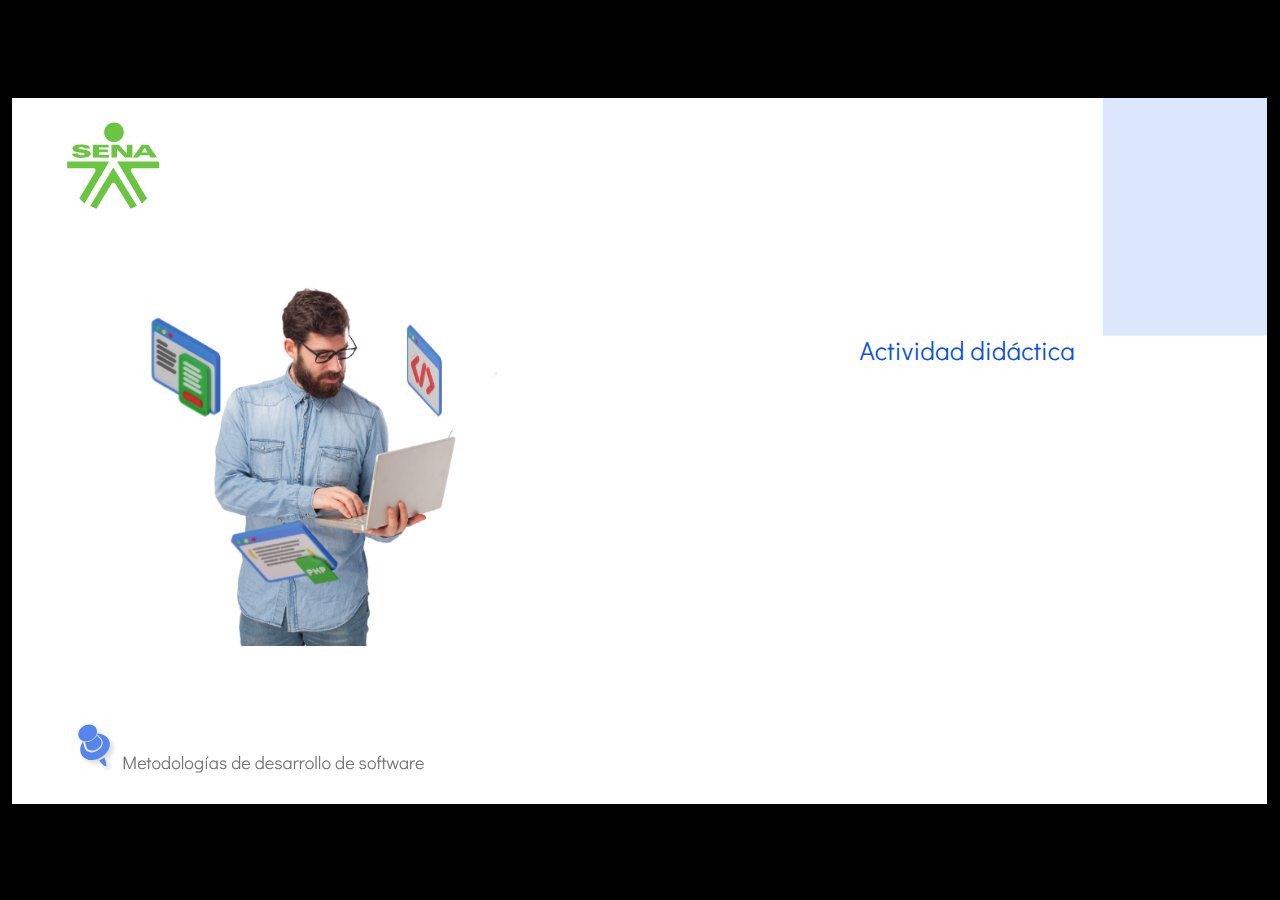
==== public/actividades/story.html @ 19ab12a8 "avances" ====
﻿<!doctype html>
<html lang="es">
<head>
  <meta charset="utf-8">
  <!-- Creado con Storyline 360 - http://www.articulate.com  -->
  <!-- version: 3.79.30834.0 -->
  <title>Actividad did&#225;ctica</title>
  <meta http-equiv="x-ua-compatible" content="IE=edge"/>
  <meta name="viewport" content="width=device-width,initial-scale=1,user-scalable=no,shrink-to-fit=no,minimal-ui"/>
  <meta name="apple-mobile-web-app-capable" content="yes"/>
  <style>
    html, body { height: 100%; padding: 0; margin: 0 }
    #app { height: 100%; width: 100%; }
  </style>

  <script>
    window.DS = {};
    window.globals = {
      DATA_PATH_BASE: '',
      HAS_FRAME: true,
      HAS_SLIDE: true,

      lmsPresent: false,
      tinCanPresent: false,
      cmi5Present: false,
      aoSupport: false,
      scale: 'show all',
      captureRc: false,
      browserSize: 'optimal',
      bgColor: '#000000',
      features: 'ConnectionMessages,DropIn1,DropIn2,DropIn3,DropIn4,FullScreenToggle,LayerPresentAsDialog,MultipleQuizTracking,UpdatedThemeEditor,VideoSync',
      themeName: 'classic',
      preloaderColor: '#FFFFFF',
      suppressAnalytics: false,
      productChannel: 'stable',
      publishSource: 'storyline',
      aid: 'aid|5304b41d-7af7-4125-b8d1-83eb222823e2',
      cid: '04bfd34e-cd07-4569-9f02-371561cab23e',
      playerVersion: '3.79.30834.0',
      publishTimestamp: '2024-04-15T20:35:40.5911885Z',
      maxIosVideoElements: 10,
      connectionSettings: { mode: 'disabled' },

      
      parseParams: function(qs) {
        if (window.globals.parsedParams != null) {
          return window.globals.parsedParams;
        }
        qs = (qs || window.location.search.substr(1)).split('+').join(' ');
        var params = {},
            tokens,
            re = /[?&]?([^=]+)=([^&]*)/g;

        while (tokens = re.exec(qs)) {
          params[decodeURIComponent(tokens[1]).trim()] =
            decodeURIComponent(tokens[2]).trim();
        }
        window.globals.parsedParams = params;
        return params;
      }

    };
  </script>
  <script>
    var isIe11 = ('ActiveXObject' in window || window.MSBlobBuilder != null)
      && window.msCrypto != null && !window.ActiveXObject;
    if (isIe11) {
      window.globals.unsupportedBrowser = true;
      document.write(atob('[base64]'));
    }
  </script>
  
  <script>window.THREE = { };</script>
  
</head>
<body style="background: #000000" class="cs-HTML theme-classic">
  <!-- 360 -->
  <script>!function(){var e,i=/iPhone/i,o=/iPod/i,n=/iPad/i,t=/\biOS-universal(?:.+)Mac\b/i,r=/\bAndroid(?:.+)Mobile\b/i,a=/Android/i,d=/(?:SD4930UR|\bSilk(?:.+)Mobile\b)/i,p=/Silk/i,l=/Windows Phone/i,u=/\bWindows(?:.+)ARM\b/i,b=/BlackBerry/i,s=/BB10/i,c=/Opera Mini/i,f=/\b(CriOS|Chrome)(?:.+)Mobile/i,h=/Mobile(?:.+)Firefox\b/i,v=function(e){return void 0!==e&&"MacIntel"===e.platform&&"number"==typeof e.maxTouchPoints&&e.maxTouchPoints>1&&"undefined"==typeof MSStream};e=function(e){var m={userAgent:"",platform:"",maxTouchPoints:0};e||"undefined"==typeof navigator?"string"==typeof e?m.userAgent=e:e&&e.userAgent&&(m={userAgent:e.userAgent,platform:e.platform,maxTouchPoints:e.maxTouchPoints||0}):m={userAgent:navigator.userAgent,platform:navigator.platform,maxTouchPoints:navigator.maxTouchPoints||0};var g=m.userAgent,y=g.split("[FBAN");void 0!==y[1]&&(g=y[0]),void 0!==(y=g.split("Twitter"))[1]&&(g=y[0]);var A=function(e){return function(i){return i.test(e)}}(g),w={apple:{phone:A(i)&&!A(l),ipod:A(o),tablet:!A(i)&&(A(n)||v(m))&&!A(l),universal:A(t),device:(A(i)||A(o)||A(n)||A(t)||v(m))&&!A(l)},amazon:{phone:A(d),tablet:!A(d)&&A(p),device:A(d)||A(p)},android:{phone:!A(l)&&A(d)||!A(l)&&A(r),tablet:!A(l)&&!A(d)&&!A(r)&&(A(p)||A(a)),device:!A(l)&&(A(d)||A(p)||A(r)||A(a))||A(/\bokhttp\b/i)},windows:{phone:A(l),tablet:A(u),device:A(l)||A(u)},other:{blackberry:A(b),blackberry10:A(s),opera:A(c),firefox:A(h),chrome:A(f),device:A(b)||A(s)||A(c)||A(h)||A(f)},any:!1,phone:!1,tablet:!1};return w.any=w.apple.device||w.android.device||w.windows.device||w.other.device,w.phone=w.apple.phone||w.android.phone||w.windows.phone,w.tablet=w.apple.tablet||w.android.tablet||w.windows.tablet,w}(),"object"==typeof exports&&"undefined"!=typeof module?module.exports=e:"function"==typeof define&&define.amd?define((function(){return e})):this.isMobile=e}();
    window.isMobile.apple.tablet = window.isMobile.apple.tablet ||
      (navigator.platform === 'MacIntel' && navigator.maxTouchPoints > 1);
    window.isMobile.apple.device = window.isMobile.apple.device || window.isMobile.apple.tablet;
    window.isMobile.tablet = window.isMobile.tablet || window.isMobile.apple.tablet;
    window.isMobile.any = window.isMobile.any || window.isMobile.apple.tablet;
  </script>

  <div id="focus-sink" tabindex="-1"></div>

  <div id="preso"></div>
  <script>
    (function() {

      var classTypes = [ 'desktop', 'mobile', 'phone', 'tablet' ];

      var addDeviceClasses = function(prefix, testObj) {
        var curr, i;
        for (i = 0; i < classTypes.length; i++) {
          curr = classTypes[i];
          if (testObj[curr]) {
            document.body.classList.add(prefix + curr);
          }
        }
      };

      var params = window.globals.parseParams(),
          isDevicePreview = params.devicepreview === '1',
          isPhoneOverride = params.deviceType === 'phone' || (isDevicePreview && params.phone == '1'),
          isTabletOverride = (params.deviceType === 'tablet' || isDevicePreview) && !isPhoneOverride,
          isMobileOverride = isPhoneOverride || isTabletOverride;

      var deviceView = {
        desktop: !window.isMobile.any && !isMobileOverride,
        mobile: window.isMobile.any || isMobileOverride,
        phone: isPhoneOverride || (window.isMobile.phone && !isTabletOverride),
        tablet: isTabletOverride || window.isMobile.tablet
      };

      window.globals.deviceView = deviceView;
      window.isMobile.desktop = !window.isMobile.any;
      window.isMobile.mobile = window.isMobile.any;

      addDeviceClasses('view-', deviceView);

    })();
  </script>
  
  <script src='story_content/user.js' type=text/javascript></script>
  <div class="slide-loader"></div>

  <script>
    if (window.globals.deviceView.isMobile) { var doc = document, loader = doc.body.querySelector('.slide-loader'); [ 1, 2, 3 ].forEach(function(n) { var d = doc.createElement('div'); d.style.backgroundColor = window.globals.preloaderColor; d.classList.add('mobile-loader-dot'); d.classList.add('dot' + n); loader.appendChild(d); }); }
  </script>

  <div class="mobile-load-title-overlay" style="display: none">
    <div class="mobile-load-title">Actividad did&#225;ctica</div>
  </div>

  <div class="mobile-chrome-warning"></div>

  
<style>
  .warn-connection-dialog {
    display: none;
    background: transparent;
    pointer-events: all;
    position: fixed;
    left: 0;
    top: 0;
    width: 100%;
    height: 100%;
    z-index: 999;
  }

  .warn-connection-content {
    pointer-events: all;
    border-radius: 4px;
    background: white;
    border: 1px solid #E7E7E7;
    color: #333333;
    box-shadow: 0 2px 4px rgba(0, 0, 0, 0.25);
    transition: all 150ms ease-out;
    position: absolute;
    white-space: nowrap;
  }

  .view-phone.is-landscape .warn-connection-content {
    left: 23px;
    bottom: 23px;
  }

  .view-tablet.is-landscape .warn-connection-content {
    left: 50%;
    top: 20px;
    transform: translateX(-50%);
  }

  .is-portrait .warn-connection-content {
    transform: translate(-50%, calc(-100% - 15px));
  }

  .warn-connection-content p {
    display: inline-block;
    margin: 0 8px 0 0;
    line-height: 33px;
    font-size: 11px;
  }

  .warn-connection-content svg {
    position: relative;
    vertical-align: middle;
    margin: 0 2px 2px 8px;
  }

  .view-desktop .warn-connection-content {
    left: 1.5em;
    bottom: 1.5em;
  }

  .view-desktop .warn-connection-content p {
    font-size: 1.1em;
  }

  .is-offline .warn-connection-dialog {
    display: block;
  }

  .is-offline .cs-panel * {
    pointer-events: none !important;
  }

  .is-offline .cs-panel {
    pointer-events: all !important;
  }

  .is-offline #nav-controls * {
    pointer-events: none !important;
  }

  .is-offline #nav-controls {
    pointer-events: all !important;
  }
</style>

<div class="warn-connection-dialog" role="alertdialog" aria-modal="true" tabindex="0" aria-labelledby="warn-connection-message">
  <div class="warn-connection-content">
    <svg width="17" height="15" viewBox="0 0 17 15" xmlns="http://www.w3.org/2000/svg">
      <path fill="#8F0000" stroke="white" d="M16.07,12.98 L15.88,12.23 L9.51,1.21 C8.97,0.26,7.6,0.26,7.06,1.21 L0.69,12.23 C0.15,13.16,0.81,14.36,1.91,14.36 H14.65 C15.47,14.36,16.05,13.7,16.07,12.98 Z"/>
      <path fill="white" stroke="white" d="M8.58,5.5 C8.35,5.28,8.5,5.35,8.21,5.32 C8.09,5.35,7.97,5.49,7.96,5.67 C7.97,5.79,7.98,5.92,7.98,6.04 L7.98,6.04 C7.99,6.17,8,6.31,8.01,6.43 L8.01,6.44 C8.03,6.92,8.06,7.41,8.09,7.9 L8.09,7.9 C8.12,8.39,8.14,8.88,8.17,9.37 C8.17,9.39,8.18,9.42,8.2,9.44 C8.23,9.46,8.25,9.47,8.28,9.47 C8.31,9.47,8.34,9.46,8.35,9.44 C8.37,9.43,8.38,9.4,8.39,9.35 L8.39,9.34 C8.39,9.24,8.4,9.15,8.4,9.05 L8.4,9.05 C8.41,8.96,8.41,8.86,8.42,8.75 C8.43,8.44,8.45,8.12,8.47,7.81 L8.47,7.81 C8.49,7.49,8.51,7.18,8.53,6.87 C8.55,6.46,8.56,6.05,8.59,5.64 L8.6,5.62 C8.6,5.57,8.59,5.53,8.58,5.5 L8.21,5.32 Z"/>
      <circle fill="white" stroke="white" cx="8.3" cy="11.35" r="0.3"/>
    </svg>
    <p id="warn-connection-message">You are offline. Trying to reconnect...</p>
  </div>
</div>

<script>
  (function() {
    window.DS.connection = {
      warningShown: false,
      assets: {},
      loadingAssetGroup: false,
      retryDelay: 500
    };

    var connectionSettings = window.globals.connectionSettings || {};

    // The `window.globals.features` variable must be set in `webpack.dev.config` when testing locally - it is not enough
    // to have it in the data - but it must be set there as well.
    var useConnectionMessages = window.AbortController != null &&
      window.location.protocol != 'file:' &&
      window.globals.features.indexOf('ConnectionMessages') != -1 &&
      connectionSettings.mode === 'normal';

    window.DS.connection.useConnectionMessages = useConnectionMessages;

    var assetCount = 0;
    var checkLoadedId;


    if (useConnectionMessages && connectionSettings != null) {
      var contentEl = document.querySelector('.warn-connection-content');
      var messageEl = contentEl.querySelector('p');

      if (connectionSettings.useDarkTheme) {
        contentEl.style.borderColor = '#BABBBA';
        contentEl.style.backgroundColor = '#282828';
        contentEl.style.color = '#FFFFFF';
      }

      if (connectionSettings.message != null) {
        messageEl.textContent = window.decodeURIComponent(connectionSettings.message);
      }
    }

    function checkAssetsReady() {
      for (var i in DS.connection.assets) {
        if (!DS.connection.assets[i].success) {
          return false;
        }
      }
      return true;
    }

    function stopAssetGroup() {
      if (!useConnectionMessages) { return; }

      assetCount = 0;

      DS.connection.oldAssetGroup = DS.connection.assets;
      DS.connection.assets = {};
      DS.connection.loadingAssetGroup = false;
      clearInterval(checkLoadedId);
    }

    function startAssetGroup() {
      if (!useConnectionMessages) { return; }
      var ticks = 0;
      clearInterval(checkLoadedId);
      checkLoadedId = setInterval(function() {
        var loaded = 0;
        if (assetCount === 0 && loaded === 0) {
          clearInterval(checkLoadedId);
          return;
        }

        for (var i in DS.connection.assets) {
          if (DS.connection.assets[i].success) {
            loaded++;
          }
        }

        if (assetCount === loaded && checkAssetsReady()) {
          for (var i in DS.connection.assets) {
            if (DS.connection.assets[i].action) {
              DS.connection.assets[i].action();
            }
          }
          hideWarning();
          stopAssetGroup();
        }
      }, 100)
    }

    function requiredAsset(url, action, retry, type) {
      if (!useConnectionMessages) { return; }
      if (DS.connection.assets[url]) { return; }

      DS.connection.assets[url] = {
        success: false, action: action, retry: retry, type: type
      };
      assetCount = Object.keys(DS.connection.assets).length;
      if (!DS.connection.loadingAssetGroup) {
        startAssetGroup();
      }
      DS.connection.loadingAssetGroup = true;
    }

    function assetLoaded(url) {
      if (!useConnectionMessages) { return; }
      if (DS.connection.assets[url]) {
        DS.connection.assets[url].success = true;
      }
    }

    function assetFailed(url) {
      if (!useConnectionMessages) { return; }
      if (!DS.connection.assets[url]) {
        if (/\.js$/.test(url) && url.indexOf('transcripts') === -1) {
          setTimeout(function() {
            if (DS.connection.lastSlideLoaded != null) {
              DS.connection.lastSlideLoaded();
            }
          }, DS.connection.retryDelay);
        }
        return;
      }
      if (!DS.connection.warningShown) { showWarning(); }
      if (DS.connection.assets[url].retry) {
        setTimeout(function() {
          if (!DS.connection.assets[url].success) {
            DS.connection.assets[url].retry()
          }
        }, DS.connection.retryDelay);
      }
    }

    function hideWarning() {
      document.body.classList.remove('is-offline');
      DS.connection.warningShown = false;
      enableKeys();
    }
    DS.connection.hideWarning = hideWarning

    function showWarning(btn) {
      document.body.classList.add('is-offline')
      DS.connection.warningShown = true;
      updateWarningPosition();
      disableKeys();
    }

    function updateWarningPosition() {
      if (!DS.connection.warningShown) {
        return;
      }

      var isPortrait = document.body.classList.contains('is-portrait');
      var warningEl = document.querySelector('.warn-connection-content');

      if (isPortrait) {
        var slide = document.querySelector('.primary-slide');
        var slideRect = slide.getBoundingClientRect();

        warningEl.style.top = `${slideRect.top}px`
        warningEl.style.left = `${slideRect.left + slideRect.width / 2}px`
      } else {
        warningEl.style.top = null;
        warningEl.style.left = null;
      }

      window.requestAnimationFrame(updateWarningPosition);
    }

    function onDisableKeyDown(e) {
      e.preventDefault();
      e.stopImmediatePropagation();
    }

    function onDisableKeyUp(e) {
      e.preventDefault();
      e.stopImmediatePropagation();
    }

    var accStyle = document.createElement('style');
    var warnDialogEl = document.querySelector('.warn-connection-dialog');

    function disableKeys() {
      if (DS.views.nsStack.length === 1) {
        DS.views.nsStack[0].tabReachable = false
        DS.views.nsStack[0].updateTabIndex(true, true);
      }

      accStyle.innerHTML = '.acc-shadow-dom { display: none; }';
      document.body.appendChild(accStyle);

      warnDialogEl.parentNode.append(warnDialogEl);
      warnDialogEl.focus();
    }

    function enableKeys() {
      document.body.removeChild(accStyle);
      if (DS.views.nsStack.length === 1 && DS.views.nsStack[0].name === '_frame') {
        DS.views.nsStack[0].tabReachable = true;
        DS.views.nsStack[0].updateTabIndex();
      }
    }

    // these will all be noops if the feature flag isn't set in
    // the data and `window.globals.features`
    DS.connection.requiredAsset = requiredAsset;
    DS.connection.assetLoaded = assetLoaded;
    DS.connection.assetFailed = assetFailed;
    DS.connection.stopAssetGroup = stopAssetGroup;
    DS.connection.startAssetGroup = startAssetGroup;
  })();
</script>


  <script>
    
    if (window.autoSpider && window.vInterfaceObject) {
      document.querySelector('.mobile-load-title-overlay').style.display = 'none';
    }
  </script>

  

  <link rel="stylesheet" href="html5/data/css/output.min.css" data-noprefix/>
</body>
<script src="html5/lib/scripts/bootstrapper.min.js"></script>
</html>
---- public/actividades/html5/data/css/output.min.css ----
@font-face {
  font-family: 'Didact GothicBold CBold3BD1EB14';
  src: url('[data-uri]');
  font-style: normal;
  font-weight: normal;
}
@font-face {
  font-family: 'Didact Gothic Charset1_B0D6B114';
  src: url('[data-uri]');
  font-style: normal;
  font-weight: normal;
}
@font-face {
  font-family: 'RobotoBold Charset1Bold96E81FD2';
  src: url('[data-uri]');
  font-style: normal;
  font-weight: normal;
}
@font-face {
  font-family: 'Roboto Charset1_ 607s1o57CE1BE0';
  src: url('[data-uri]');
  font-style: normal;
  font-weight: normal;
}
@font-face {
  font-family: 'Didact Gothic Charset0_9B944016';
  src: url('[data-uri]');
  font-style: normal;
  font-weight: normal;
}
@font-face {
  font-family: 'Didact GothicBold CBoldC69CEF59';
  src: url('[data-uri]');
  font-style: normal;
  font-weight: normal;
}
@font-face {
  font-family: 'Roboto Charset0_v5lJSRq46A5EDB0';
  src: url('[data-uri]');
  font-style: normal;
  font-weight: normal;
}
@font-face {
  font-family: 'RobotoBold Charset0BoldDCB83F8C';
  src: url('[data-uri]');
  font-style: normal;
  font-weight: normal;
}
.cs-HTML {
  background: rgba(0, 0, 0, 1);
}
.cs-npnxnanbnsnfns00000000001 .cs-infopanel  {
  box-shadow: 0 1px 0 rgba(0, 0, 0, 1);
  background: rgba(255, 255, 255, 1);
}
.cs-npnxnanbnsnfns00000000001 .cs-infopanel .cs-link {
  color: rgba(124, 34, 128, 1);
}
.cs-npnxnanbnsnfns00000000001 .cs-infopanel .cs-link:hover {
  color: rgba(0, 0, 238, 1);
}
.cs-npnxnanbnsnfns00000000001 .cs-infopanel .cs-name {
  color: rgba(68, 68, 68, 1);
}
.cs-npnxnanbnsnfns00000000001 .cs-infopanel .cs-title {
  color: rgba(153, 153, 153, 1);
}
.cs-npnxnanbnsnfns00000000001 .cs-infopanelpopup  {
  box-shadow: 0 1px 0 rgba(0, 0, 0, 1);
  background: linear-gradient(180deg, rgba(29, 29, 29, 1) 0%, rgba(11, 11, 11, 1) 100%);
}
.cs-npnxnanbnsnfns00000000001 .cs-infopanelpopup .cs-link {
  color: rgba(255, 255, 255, 1);
}
.cs-npnxnanbnsnfns00000000001 .cs-infopanelpopup .cs-link:hover {
  color: rgba(117, 117, 117, 1);
}
.cs-npnxnanbnsnfns00000000001 .cs-infopanelpopup .cs-name {
  color: rgba(114, 114, 114, 1);
}
.cs-npnxnanbnsnfns00000000001 .cs-infopanelpopup .cs-bio {
  color: rgba(255, 255, 255, 1);
}
.cs-npnxnanbnsnfns00000000001 .cs-timer  {
  color: rgba(255, 255, 255, 1);
}
.cs-npnxnanbnsnfns00000000001 .cs-duration stop:first-child {
  stop-color: rgba(0, 215, 255, 1);
}
.cs-npnxnanbnsnfns00000000001 .cs-duration stop:last-child {
  stop-color: rgba(0, 171, 255, 1);
}
.cs-npnxnanbnsnfns00000000001 .cs-elapsed stop:first-child {
  stop-color: rgba(254, 227, 71, 1);
}
.cs-npnxnanbnsnfns00000000001 .cs-elapsed stop:last-child {
  stop-color: rgba(252, 204, 42, 1);
}
.cs-npnxnanbnsnfns00000000001 .cs-timer .cs-pie .cs-innerstroke {
  stroke: rgba(255, 255, 255, 1);
}
.cs-npnxnanbnsnfns00000000001 .cs-timer .cs-pie .cs-innerborder {
  stroke: rgba(204, 204, 204, 1);
}
.cs-npnxnanbnsnfns00000000001 .cs-window  {
  box-shadow: 0 8px 5px rgba(0, 0, 0, 0.2);
  border-color: rgba(29, 29, 29, 1);
  background: rgba(42, 42, 42, 1);
  color: rgba(255, 255, 255, 1);
}
.cs-npnxnanbnsnfns00000000001 .cs-window .cs-diva {
  border-color: rgba(49, 49, 49, 1);
}
.cs-npnxnanbnsnfns00000000001 .cs-window .cs-divb {
  border-color: rgba(14, 14, 14, 1);
}
.cs-npnxnanbnsnfns00000000001 .cs-editor .cs-editor-slide {
  color: rgba(255, 255, 255, 1);
}
.cs-npnxnanbnsnfns00000000001 .cs-editor .cs-editor-html {
  color: rgba(255, 255, 255, 1);
}
.cs-npnxnanbnsnfns00000000001 .cs-editor .cs-editor-button {
  text-shadow: 0 1px 0 rgba(0, 0, 0, 1);
  color: rgba(255, 255, 255, 1);
  border-color: rgba(3, 3, 3, 1);
  background: linear-gradient(180deg, rgba(51, 51, 51, 1) 0%, rgba(20, 20, 20, 1) 100%);
}
.cs-npnxnanbnsnfns00000000001 .cs-editor .cs-editor-button:hover {
  background: linear-gradient(180deg, rgba(58, 58, 58, 1) 0%, rgba(12, 12, 12, 1) 100%);
}
.cs-npnxnanbnsnfns00000000001 .cs-editor .cs-editor-button:active {
  background: linear-gradient(180deg, rgba(20, 20, 20, 1) 0%, rgba(50, 50, 50, 1) 100%);
}
.cs-npnxnanbnsnfns00000000001 .cs-listitem  {
  color: rgba(255, 255, 255, 1);
  border-color: rgba(52, 52, 52, 1);
}
.cs-npnxnanbnsnfns00000000001 .cs-listitem.cs-viewed {
  color: rgba(135, 135, 135, 1);
}
.cs-npnxnanbnsnfns00000000001 .cs-listitem.cs-selected {
  color: rgba(255, 255, 255, 1);
  background: rgba(63, 63, 63, 1);
}
.cs-npnxnanbnsnfns00000000001 .cs-listitem.cs-selected:hover {
  background: rgba(63, 63, 63, 1);
}
.cs-npnxnanbnsnfns00000000001 .cs-listitem.cs-selected.hover {
  background: rgba(63, 63, 63, 1);
}
.cs-npnxnanbnsnfns00000000001 .cs-listitem.cs-selected:focus {
  background: rgba(63, 63, 63, 1);
}
.cs-npnxnanbnsnfns00000000001 .cs-listitem .cs-icon-carrot {
  fill: rgba(255, 255, 255, 1);
}
.cs-npnxnanbnsnfns00000000001 .cs-listitem .cs-icon-carrot .cs-shadow {
  fill: rgba(0, 0, 0, 1);
}
.cs-npnxnanbnsnfns00000000001 .cs-listitem:hover {
  background: rgba(49, 49, 49, 1);
}
.cs-npnxnanbnsnfns00000000001 .cs-listitem.hover {
  background: rgba(49, 49, 49, 1);
}
.cs-npnxnanbnsnfns00000000001 .cs-listitem:focus {
  background: rgba(49, 49, 49, 1);
}
.cs-npnxnanbnsnfns00000000001 .cs-glossary  {
  color: rgba(255, 255, 255, 1);
}
.cs-npnxnanbnsnfns00000000001 .cs-glossary .cs-scrolling-panel {
  background: rgba(51, 51, 51, 1);
}
.cs-npnxnanbnsnfns00000000001 .cs-glossary .cs-term.cs-selected .cs-choice-list-trigger {
  color: rgba(255, 255, 255, 1);
  background: rgba(63, 63, 63, 1);
}
.cs-npnxnanbnsnfns00000000001 .cs-glossary .cs-term.cs-selected .cs-choice-list-trigger:focus {
  color: rgba(255, 255, 255, 1);
  background: rgba(63, 63, 63, 1);
}
.cs-npnxnanbnsnfns00000000001 .cs-glossary .cs-term:hover .cs-choice-list-trigger {
  background: rgba(28, 28, 28, 1);
}
.cs-npnxnanbnsnfns00000000001 .cs-glossary .cs-term.hover .cs-choice-list-trigger {
  background: rgba(28, 28, 28, 1);
}
.cs-npnxnanbnsnfns00000000001 .cs-glossary .cs-term .cs-choice-list-trigger:focus {
  background: rgba(28, 28, 28, 1);
}
.cs-npnxnanbnsnfns00000000001 .cs-glossary .cs-diva {
  border-color: rgba(61, 61, 61, 1);
}
.cs-npnxnanbnsnfns00000000001 .cs-glossary .cs-divb {
  border-color: rgba(32, 32, 32, 1);
}
.cs-npnxnanbnsnfns00000000001 .cs-glossary .cs-divc {
  border-color: rgba(61, 61, 61, 1);
}
.cs-npnxnanbnsnfns00000000001 .cs-glossary .cs-heading {
  color: rgba(255, 255, 255, 1);
}
.cs-npnxnanbnsnfns00000000001 .cs-resource .cs-separator {
  border-color: rgba(44, 44, 44, 1);
}
.cs-npnxnanbnsnfns00000000001 .cs-outline  {
  color: rgba(255, 255, 255, 1);
}
.cs-npnxnanbnsnfns00000000001 .cs-outline .cs-diva {
  border-color: rgba(28, 28, 28, 1);
}
.cs-npnxnanbnsnfns00000000001 .cs-outline .cs-divb {
  border-color: rgba(54, 54, 54, 1);
}
.cs-npnxnanbnsnfns00000000001 .cs-outline .cs-divc {
  border-color: rgba(52, 52, 52, 1);
}
.cs-npnxnanbnsnfns00000000001 .cs-outline .cs-search-filter:hover {
  color: rgba(117, 117, 117, 1);
}
.cs-npnxnanbnsnfns00000000001 .cs-outline .cs-search-filter.hover {
  color: rgba(117, 117, 117, 1);
}
.cs-npnxnanbnsnfns00000000001 .cs-transcript  {
  color: rgba(255, 255, 255, 1);
}
.cs-npnxnanbnsnfns00000000001 .cs-transcript .cs-div {
  border-color: rgba(44, 44, 44, 1);
}
.cs-npnxnanbnsnfns00000000001 .cs-tabs:not(.topmenu-item) {
  color: rgba(114, 114, 114, 1);
}
.cs-npnxnanbnsnfns00000000001 .cs-tabs .cs-inner-button:not(.topmenu-item) {
  text-shadow: 0 1px 0 rgba(0, 0, 0, 1);
}
.cs-npnxnanbnsnfns00000000001 .cs-tabs:hover:not(.topmenu-item) {
  color: rgba(82, 84, 84, 1);
}
.cs-npnxnanbnsnfns00000000001 .cs-tabs.cs-selected {
  background: rgba(36, 36, 36, 1);
  color: rgba(255, 255, 255, 1);
}
.cs-npnxnanbnsnfns00000000001 .cs-seekcontrol  {
  background: linear-gradient(180deg, rgba(51, 51, 51, 1) 0%, rgba(20, 20, 20, 1) 100%);
  border-color: rgba(3, 3, 3, 1);
}
.cs-npnxnanbnsnfns00000000001 .cs-seekcontrol .cs-button:hover .cs-icon {
  fill: rgba(255, 255, 255, 1);
}
.cs-npnxnanbnsnfns00000000001 .cs-seekcontrol .cs-button.hover .cs-icon {
  fill: rgba(255, 255, 255, 1);
}
.cs-npnxnanbnsnfns00000000001 .cs-seekcontrol .cs-button .cs-icon-shadow {
  fill: rgba(0, 0, 0, 1);
}
.cs-npnxnanbnsnfns00000000001 .cs-seekcontrol .cs-button .cs-icon {
  fill: rgba(255, 255, 255, 1);
}
.cs-npnxnanbnsnfns00000000001 .cs-seekcontrol .cs-seek .cs-fill {
  background: rgba(255, 255, 255, 1);
}
.cs-npnxnanbnsnfns00000000001 .cs-seekcontrol .cs-seek {
  background: rgba(34, 34, 34, 1);
  border-color: rgba(26, 26, 26, 1);
}
.cs-npnxnanbnsnfns00000000001 .cs-searchinput .cs-input {
  color: rgba(45, 45, 45, 1);
  border-color: rgba(32, 32, 32, 1);
  background: rgba(255, 255, 255, 1);
}
.cs-npnxnanbnsnfns00000000001 .cs-searchinput .cs-input:focus {
  color: rgba(45, 45, 45, 1);
  background: rgba(255, 255, 255, 1);
}
.cs-npnxnanbnsnfns00000000001 .cs-searchinput .cs-input:hover {
  box-shadow: inset 0 0 1px 0 rgba(235, 148, 113, 0);
}
.cs-npnxnanbnsnfns00000000001 .cs-searchinput .cs-input.hover {
  box-shadow: inset 0 0 1px 0 rgba(235, 148, 113, 0);
}
.cs-npnxnanbnsnfns00000000001 .cs-searchinput .cs-button .cs-icon {
  fill: rgba(255, 255, 255, 1);
}
.cs-npnxnanbnsnfns00000000001 .cs-searchinput .cs-button:hover {
  fill: linear-gradient(180deg, rgba(58, 58, 58, 1) 0%, rgba(12, 12, 12, 1) 100%);
}
.cs-npnxnanbnsnfns00000000001 .cs-searchinput .cs-button.hover {
  fill: linear-gradient(180deg, rgba(58, 58, 58, 1) 0%, rgba(12, 12, 12, 1) 100%);
}
.cs-npnxnanbnsnfns00000000001 .cs-menu  {
  box-shadow: 0 1px 0 rgba(14, 14, 14, 1);
  background: rgba(36, 36, 36, 1);
}
.cs-npnxnanbnsnfns00000000001 .cs-topmenu-item.active .cs-tab {
  background: rgba(36, 36, 36, 1);
}
.cs-npnxnanbnsnfns00000000001 .cs-logo  {
  box-shadow: 0 1px 0 rgba(0, 0, 0, 1);
  background: rgba(255, 255, 255, 1);
}
.cs-npnxnanbnsnfns00000000001 .cs-checkbox  {
  color: rgba(255, 255, 255, 1);
}
.cs-npnxnanbnsnfns00000000001 .cs-checkbox:hover {
  border-color: rgba(156, 156, 156, 1);
}
.cs-npnxnanbnsnfns00000000001 .cs-checkbox.hover {
  border-color: rgba(156, 156, 156, 1);
}
.cs-npnxnanbnsnfns00000000001 .cs-checkbox .cs-box {
  color: rgba(255, 255, 255, 1);
  border-color: rgba(22, 22, 22, 1);
}
.cs-npnxnanbnsnfns00000000001 .cs-checkbox .cs-box:checked::after {
  color: rgba(43, 196, 0, 1);
}
.cs-npnxnanbnsnfns00000000001 .cs-checkbox .cs-box.checked.after {
  color: rgba(43, 196, 0, 1);
}
.cs-npnxnanbnsnfns00000000001 .cs-button  {
  text-shadow: 0 1px 0 rgba(0, 0, 0, 0);
  color: rgba(255, 255, 255, 1);
  border-color: rgba(3, 3, 3, 1);
  background: linear-gradient(180deg, rgba(243, 111, 33, 1) 0%, rgba(243, 111, 33, 1) 100%);
  box-shadow: 0 1px 0 rgba(37, 37, 37, 1);
}
.cs-npnxnanbnsnfns00000000001 .cs-button .cs-icon {
  fill: rgba(255, 255, 255, 1);
}
.cs-npnxnanbnsnfns00000000001 .cs-button .cs-icon-shadow {
  fill: rgba(0, 0, 0, 0);
}
.cs-npnxnanbnsnfns00000000001 .cs-button:hover {
  background: linear-gradient(180deg, rgba(253, 188, 46, 1) 0%, rgba(255, 192, 0, 1) 100%);
}
.cs-npnxnanbnsnfns00000000001 .cs-button.hover {
  background: linear-gradient(180deg, rgba(253, 188, 46, 1) 0%, rgba(255, 192, 0, 1) 100%);
}
.cs-npnxnanbnsnfns00000000001 .cs-button:active {
  background: linear-gradient(180deg, rgba(20, 20, 20, 1) 0%, rgba(50, 50, 50, 1) 100%);
}
.cs-npnxnanbnsnfns00000000001 .cs-button.cs-disabled:hover {
  background: linear-gradient(180deg, rgba(243, 111, 33, 1) 0%, rgba(243, 111, 33, 1) 100%);
}
.cs-npnxnanbnsnfns00000000001 .cs-button.cs-disabled.hover {
  background: linear-gradient(180deg, rgba(243, 111, 33, 1) 0%, rgba(243, 111, 33, 1) 100%);
}
.cs-npnxnanbnsnfns00000000001 .cs-button.cs-disabled:active {
  background: linear-gradient(180deg, rgba(243, 111, 33, 1) 0%, rgba(243, 111, 33, 1) 100%);
}
.cs-npnxnanbnsnfns00000000001 .cs-button.cs-volume:hover {
  background: linear-gradient(180deg, rgba(243, 111, 33, 1) 0%, rgba(243, 111, 33, 1) 100%);
}
.cs-npnxnanbnsnfns00000000001 .cs-button.cs-volume.hover {
  background: linear-gradient(180deg, rgba(243, 111, 33, 1) 0%, rgba(243, 111, 33, 1) 100%);
}
.cs-npnxnanbnsnfns00000000001 .cs-button.cs-volume:active {
  background: linear-gradient(180deg, rgba(243, 111, 33, 1) 0%, rgba(243, 111, 33, 1) 100%);
}
.cs-npnxnanbnsnfns00000000001.cs-base  {
  color: rgba(255, 255, 255, 1);
  border-color: rgba(0, 0, 0, 1);
  background: linear-gradient(180deg, rgba(0, 0, 0, 1) 0%, rgba(0, 0, 0, 1) 100%);
}
.cs-npnxnanbnsnfns00000000001.cs-base .cs-separator .cs-diva {
  background: rgba(14, 14, 14, 1);
}
.cs-npnxnanbnsnfns00000000001.cs-base .cs-separator .cs-divb {
  background: rgba(49, 49, 49, 1);
}
.cs-npnxnanbnsnfns00000000001.cs-base .cs-topmenu-item.active .cs-tab {
  border-color: rgba(14, 14, 14, 1);
}
.cs-npnxnanbnsnfns00000000001.cs-base .cs-topmenu-item.active .cs-panel {
  border-color: rgba(14, 14, 14, 1);
}
.cs-npnxnanbnsnfns00000000001.cs-base .cs-left {
  background: linear-gradient(180deg, rgba(27, 27, 27, 1) 0%, rgba(10, 10, 10, 1) 100%);
}
.cs-npnxnanbnsnfns00000000001.cs-base .cs-area-primary .cs-slide-container {
  background: linear-gradient(180deg, rgba(29, 29, 29, 1) 0%, rgba(11, 11, 11, 1) 100%);
}
.cs-npnxnanbnsnfns00000000001 .cs-volume::-moz-range-thumb {
  border-color: rgba(28, 28, 28, 1);
  box-shadow: inset 0 0 1px 0 rgba(90, 90, 90, 1);
  background: rgba(76, 76, 76, 1);
}
.cs-npnxnanbnsnfns00000000001 .cs-volume::-ms-thumb {
  border-color: rgba(28, 28, 28, 1);
  box-shadow: inset 0 0 1px 0 rgba(90, 90, 90, 1);
  background: rgba(76, 76, 76, 1);
}
.cs-npnxnanbnsnfns00000000001 .cs-volume::-webkit-slider-thumb {
  border-color: rgba(28, 28, 28, 1);
  box-shadow: inset 0 0 1px 0 rgba(90, 90, 90, 1);
  background: rgba(76, 76, 76, 1);
}
.cs-npnxnanbnsnfns00000000001 .cs-volume::-moz-range-track {
  border-color: rgba(73, 73, 73, 1);
  background: rgba(49, 49, 49, 1);
}
.cs-npnxnanbnsnfns00000000001 .cs-volume::-ms-track {
  border-color: rgba(73, 73, 73, 1);
  background: rgba(49, 49, 49, 1);
}
.cs-npnxnanbnsnfns00000000001 .cs-volume::-webkit-slider-runnable-track {
  border-color: rgba(73, 73, 73, 1);
  background: rgba(49, 49, 49, 1);
}
body.show-focus .tab-focus-box {
  border-color: rgba(255, 255, 0, 1);
}
.skipnav {
  border-color: rgba(255, 255, 0, 1);
}
.fn-npnxnanbsnfns00000000001 {
  font-family: 'Didact Gothic654D575A';
  -webkit-font-variant-ligatures: no-common-ligatures;
  font-variant-ligatures: no-common-ligatures;
}
.fn-pxabnsnfns00000000001 {
  font-family: 'Didact Gothic654D575A';
  -webkit-font-variant-ligatures: no-common-ligatures;
  font-variant-ligatures: no-common-ligatures;
}
.fn-npxnabnsnfns00000000001 {
  font-family: 'Didact Gothic654D575A';
  -webkit-font-variant-ligatures: no-common-ligatures;
  font-variant-ligatures: no-common-ligatures;
}
.fn-npnxnanbnsnfns00000000001 {
  font-family: 'Didact Gothic654D575A';
  -webkit-font-variant-ligatures: no-common-ligatures;
  font-variant-ligatures: no-common-ligatures;
}
.fn-pxabnsnfns00000000000 {
  font-family: 'Didact Gothic654D575A';
  -webkit-font-variant-ligatures: no-common-ligatures;
  font-variant-ligatures: no-common-ligatures;
}
@font-face {
  font-family: 'Didact Gothic654D575A';
  src: url('[data-uri]');
  font-style: normal;
  font-weight: normal;
}
@font-face {
  font-family: 'Didact Gothic654D575A';
  src: url('[data-uri]');
  font-style: normal;
  font-weight: normal;
}
.cs-InvalidPromptSlide .cs-5xU5RBleVLi-InvalidPromptSlide-btn0 {
  color: rgba(255, 255, 255, 1);
  border-color: rgba(3, 3, 3, 1);
  background: linear-gradient(180deg, rgba(51, 51, 51, 1) 0%, rgba(20, 20, 20, 1) 100%);
  text-shadow: 0 1px 0 rgba(0, 0, 0, 1);
}
.cs-InvalidPromptSlide .cs-5xU5RBleVLi-InvalidPromptSlide-btn0 .cs-html {
  color: rgba(255, 255, 255, 1);
}
.cs-InvalidPromptSlide .cs-5xU5RBleVLi-InvalidPromptSlide-btn0 .cs-slide {
  border-color: rgba(255, 255, 255, 1);
}
.cs-InvalidPromptSlide .cs-5xU5RBleVLi-InvalidPromptSlide-btn0:hover {
  background: linear-gradient(180deg, rgba(58, 58, 58, 1) 0%, rgba(12, 12, 12, 1) 100%);
}
.cs-InvalidPromptSlide .cs-5xU5RBleVLi-InvalidPromptSlide-btn0:active {
  background: linear-gradient(180deg, rgba(20, 20, 20, 1) 0%, rgba(50, 50, 50, 1) 100%);
}
.cs-PrintPromptSlide .cs-5xU5RBleVLi-PrintPromptSlide-btn0 {
  color: rgba(255, 255, 255, 1);
  border-color: rgba(3, 3, 3, 1);
  background: linear-gradient(180deg, rgba(51, 51, 51, 1) 0%, rgba(20, 20, 20, 1) 100%);
  text-shadow: 0 1px 0 rgba(0, 0, 0, 1);
}
.cs-PrintPromptSlide .cs-5xU5RBleVLi-PrintPromptSlide-btn0 .cs-html {
  color: rgba(255, 255, 255, 1);
}
.cs-PrintPromptSlide .cs-5xU5RBleVLi-PrintPromptSlide-btn0 .cs-slide {
  border-color: rgba(255, 255, 255, 1);
}
.cs-PrintPromptSlide .cs-5xU5RBleVLi-PrintPromptSlide-btn0:hover {
  background: linear-gradient(180deg, rgba(58, 58, 58, 1) 0%, rgba(12, 12, 12, 1) 100%);
}
.cs-PrintPromptSlide .cs-5xU5RBleVLi-PrintPromptSlide-btn0:active {
  background: linear-gradient(180deg, rgba(20, 20, 20, 1) 0%, rgba(50, 50, 50, 1) 100%);
}
.cs-ScrollPromptSlide .cs-5xU5RBleVLi-ScrollPromptSlide-btn0 {
  color: rgba(255, 255, 255, 1);
  border-color: rgba(3, 3, 3, 1);
  background: linear-gradient(180deg, rgba(51, 51, 51, 1) 0%, rgba(20, 20, 20, 1) 100%);
  text-shadow: 0 1px 0 rgba(0, 0, 0, 1);
}
.cs-ScrollPromptSlide .cs-5xU5RBleVLi-ScrollPromptSlide-btn0 .cs-html {
  color: rgba(255, 255, 255, 1);
}
.cs-ScrollPromptSlide .cs-5xU5RBleVLi-ScrollPromptSlide-btn0 .cs-slide {
  border-color: rgba(255, 255, 255, 1);
}
.cs-ScrollPromptSlide .cs-5xU5RBleVLi-ScrollPromptSlide-btn0:hover {
  background: linear-gradient(180deg, rgba(58, 58, 58, 1) 0%, rgba(12, 12, 12, 1) 100%);
}
.cs-ScrollPromptSlide .cs-5xU5RBleVLi-ScrollPromptSlide-btn0:active {
  background: linear-gradient(180deg, rgba(20, 20, 20, 1) 0%, rgba(50, 50, 50, 1) 100%);
}
.cs-ExternalInterfaceErrorSlide .cs-buttonOK {
  color: rgba(255, 255, 255, 1);
  border-color: rgba(3, 3, 3, 1);
  background: linear-gradient(180deg, rgba(51, 51, 51, 1) 0%, rgba(20, 20, 20, 1) 100%);
  text-shadow: 0 1px 0 rgba(0, 0, 0, 1);
}
.cs-ExternalInterfaceErrorSlide .cs-buttonOK .cs-html {
  color: rgba(255, 255, 255, 1);
}
.cs-ExternalInterfaceErrorSlide .cs-buttonOK .cs-slide {
  border-color: rgba(255, 255, 255, 1);
}
.cs-ExternalInterfaceErrorSlide .cs-buttonOK:hover {
  background: linear-gradient(180deg, rgba(58, 58, 58, 1) 0%, rgba(12, 12, 12, 1) 100%);
}
.cs-ExternalInterfaceErrorSlide .cs-buttonOK:active {
  background: linear-gradient(180deg, rgba(20, 20, 20, 1) 0%, rgba(50, 50, 50, 1) 100%);
}
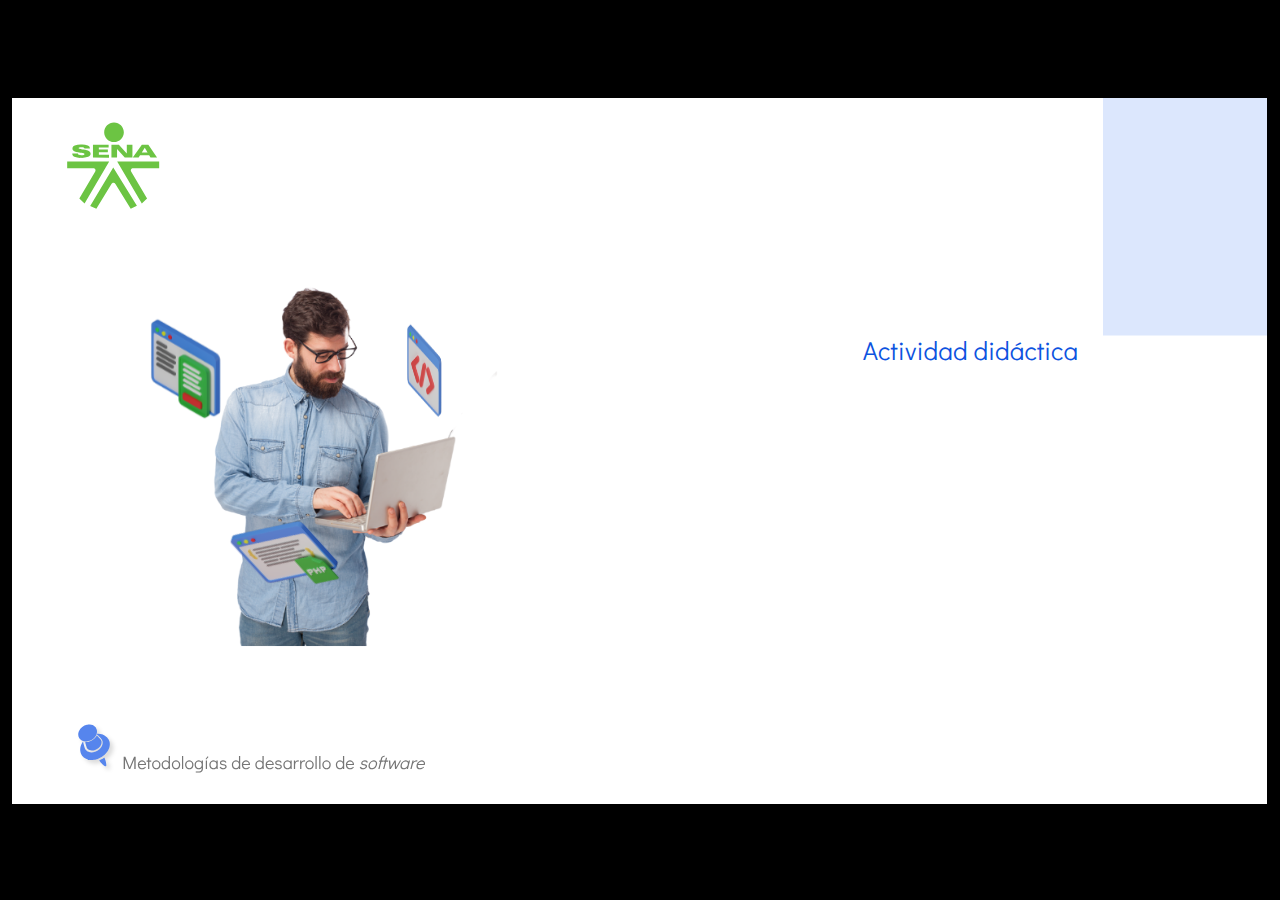
==== commit 55c91377: "ajuste de hallazgos" ====
--- a/public/actividades/story.html
+++ b/public/actividades/story.html
@@ -37,7 +37,7 @@
       aid: 'aid|5304b41d-7af7-4125-b8d1-83eb222823e2',
       cid: '04bfd34e-cd07-4569-9f02-371561cab23e',
       playerVersion: '3.79.30834.0',
-      publishTimestamp: '2024-04-15T20:35:40.5911885Z',
+      publishTimestamp: '2024-04-29T17:59:28.8157202Z',
       maxIosVideoElements: 10,
       connectionSettings: { mode: 'disabled' },
 
--- a/public/actividades/html5/data/css/output.min.css
+++ b/public/actividades/html5/data/css/output.min.css
@@ -1,23 +1,35 @@
 @font-face {
-  font-family: 'Didact GothicBold CBold3BD1EB14';
-  src: url('[data-uri]');
-  font-style: normal;
-  font-weight: normal;
-}
-@font-face {
-  font-family: 'Didact Gothic Charset1_B0D6B114';
-  src: url('[data-uri]');
-  font-style: normal;
-  font-weight: normal;
-}
-@font-face {
-  font-family: 'RobotoBold Charset1Bold96E81FD2';
+  font-family: 'Didact GothicBold CBold2C748151';
+  src: url('[data-uri]');
+  font-style: normal;
+  font-weight: normal;
+}
+@font-face {
+  font-family: 'Didact Gothic Charset1_FEAE2B65';
+  src: url('[data-uri]');
+  font-style: normal;
+  font-weight: normal;
+}
+@font-face {
+  font-family: 'Didact GothicBoldItalic3EDA000F';
+  src: url('[data-uri]');
+  font-style: normal;
+  font-weight: normal;
+}
+@font-face {
+  font-family: 'Didact GothicItalItalic1EA289C3';
+  src: url('[data-uri]');
+  font-style: normal;
+  font-weight: normal;
+}
+@font-face {
+  font-family: 'RobotoBold Charset1BoldD1D48BAF';
   src: url('[data-uri]');
   font-style: normal;
   font-weight: normal;
 }
 @font-face {
-  font-family: 'Roboto Charset1_ 607s1o57CE1BE0';
+  font-family: 'Roboto Charset1_ 695NVFE0562124';
   src: url('[data-uri]');
   font-style: normal;
   font-weight: normal;
@@ -30,7 +42,19 @@
 }
 @font-face {
   font-family: 'Didact GothicBold CBoldC69CEF59';
-  src: url('[data-uri]');
+  src: url('[data-uri]');
+  font-style: normal;
+  font-weight: normal;
+}
+@font-face {
+  font-family: 'Didact GothicBoldItalic2C6BB682';
+  src: url('[data-uri]');
+  font-style: normal;
+  font-weight: normal;
+}
+@font-face {
+  font-family: 'Didact GothicItalItalicD861B505';
+  src: url('[data-uri]');
   font-style: normal;
   font-weight: normal;
 }
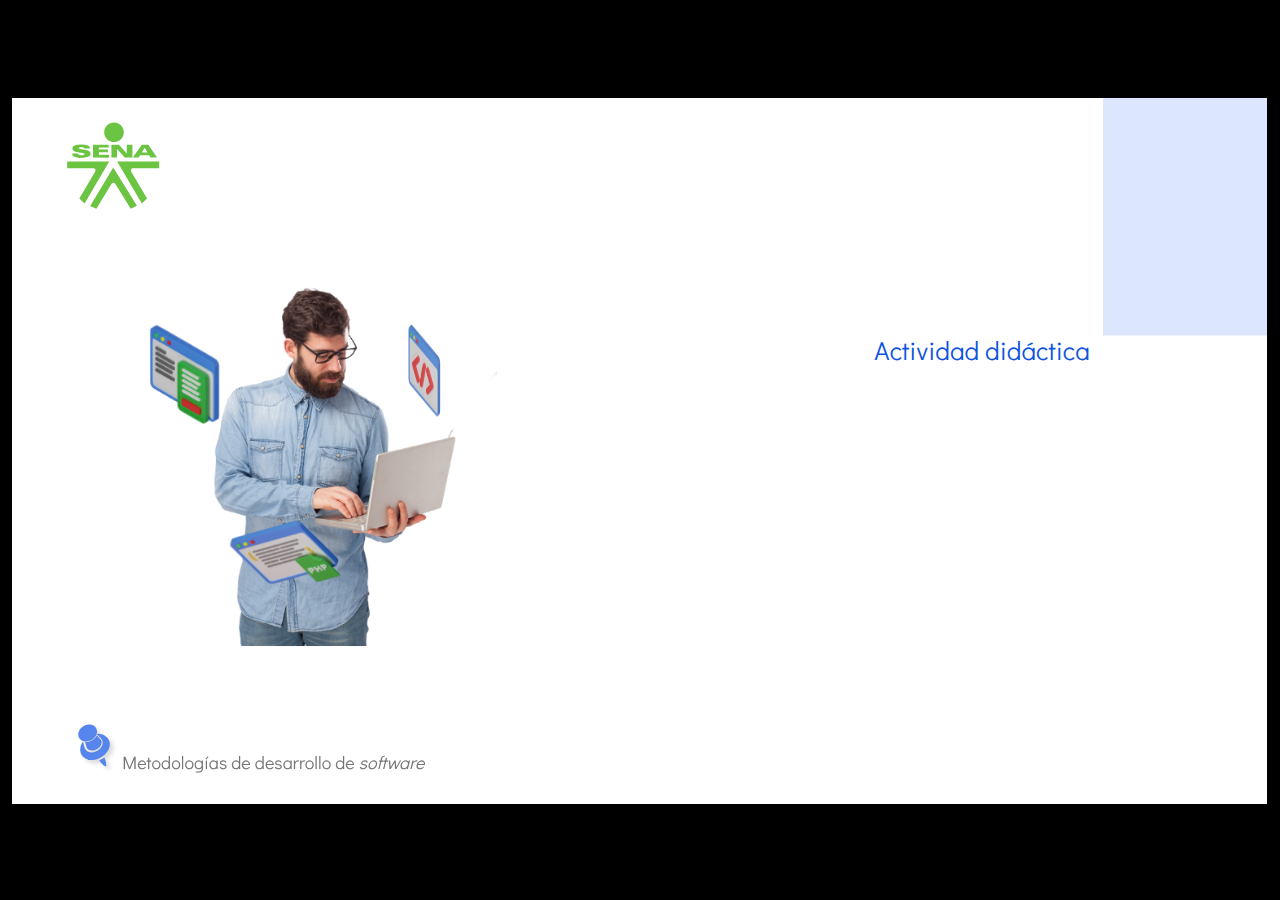
==== commit 605ca33d: "ajustes hallazgos AD" ====
--- a/public/actividades/story.html
+++ b/public/actividades/story.html
@@ -37,7 +37,7 @@
       aid: 'aid|5304b41d-7af7-4125-b8d1-83eb222823e2',
       cid: '04bfd34e-cd07-4569-9f02-371561cab23e',
       playerVersion: '3.79.30834.0',
-      publishTimestamp: '2024-04-29T17:59:28.8157202Z',
+      publishTimestamp: '2024-04-30T13:23:21.3709306Z',
       maxIosVideoElements: 10,
       connectionSettings: { mode: 'disabled' },
 
--- a/public/actividades/html5/data/css/output.min.css
+++ b/public/actividades/html5/data/css/output.min.css
@@ -1,35 +1,35 @@
 @font-face {
-  font-family: 'Didact GothicBold CBold2C748151';
+  font-family: 'Didact GothicBold CBoldE4FEBDE8';
   src: url('[data-uri]');
   font-style: normal;
   font-weight: normal;
 }
 @font-face {
-  font-family: 'Didact Gothic Charset1_FEAE2B65';
+  font-family: 'Didact Gothic Charset1_0D9A275A';
   src: url('[data-uri]');
   font-style: normal;
   font-weight: normal;
 }
 @font-face {
-  font-family: 'Didact GothicBoldItalic3EDA000F';
+  font-family: 'Didact GothicBoldItalic70C48CB6';
   src: url('[data-uri]');
   font-style: normal;
   font-weight: normal;
 }
 @font-face {
-  font-family: 'Didact GothicItalItalic1EA289C3';
+  font-family: 'Didact GothicItalItalic0C5461A0';
   src: url('[data-uri]');
   font-style: normal;
   font-weight: normal;
 }
 @font-face {
-  font-family: 'RobotoBold Charset1BoldD1D48BAF';
+  font-family: 'RobotoBold Charset1BoldF76D740E';
   src: url('[data-uri]');
   font-style: normal;
   font-weight: normal;
 }
 @font-face {
-  font-family: 'Roboto Charset1_ 695NVFE0562124';
+  font-family: 'Roboto Charset1_ 6hpnfM6FFAF33F';
   src: url('[data-uri]');
   font-style: normal;
   font-weight: normal;
